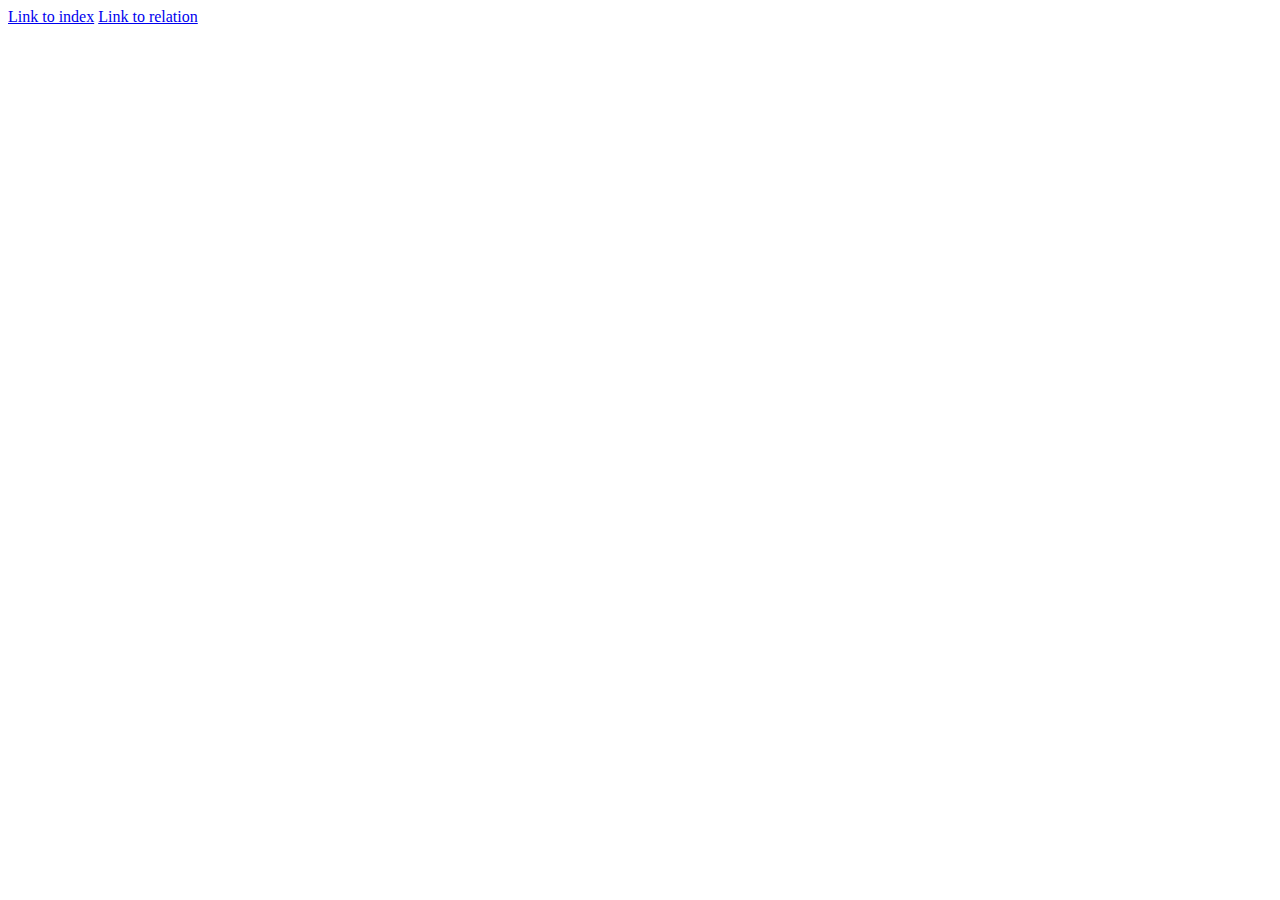
==== about.html @ b99b9cd8 "link between html documents" ====
<!DOCTYPE html>
<html lang="en">
<head>
    <meta charset="UTF-8">
    <meta name="viewport" content="width=device-width, initial-scale=1.0">
    <title>Document</title>
</head>
<body>

    <a href="index.html">Link to index</a>
    <a href="relation.html">Link to relation</a>
    
</body>
</html>
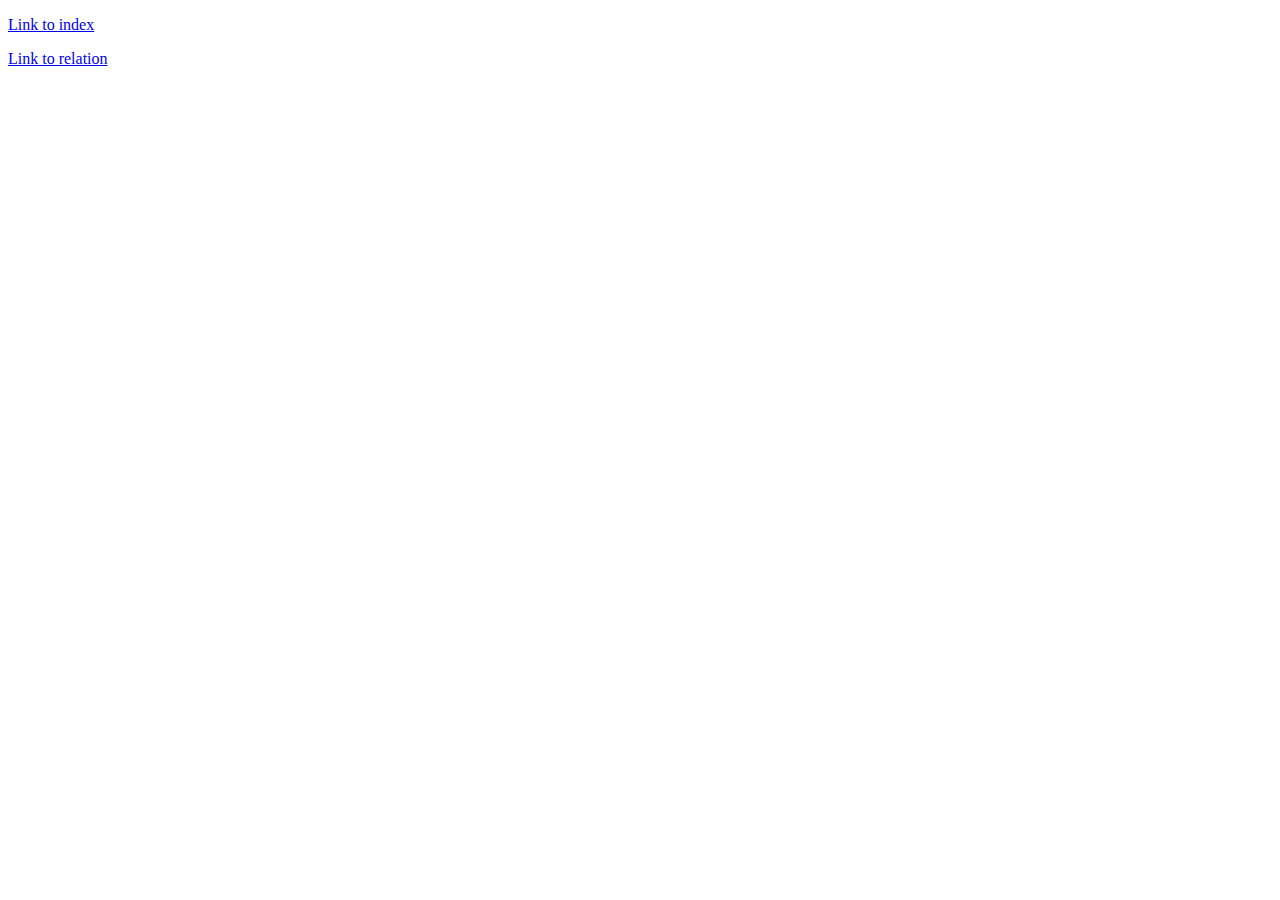
==== commit 6914d229: "Bigger font size on relation paragraphs" ====
--- a/about.html
+++ b/about.html
@@ -7,8 +7,8 @@
 </head>
 <body>
 
-    <a href="index.html">Link to index</a>
-    <a href="relation.html">Link to relation</a>
+    <a href="index.html"><p>Link to index</p></a>
+    <a href="relation.html"><p>Link to relation</p></a>
     
 </body>
 </html>